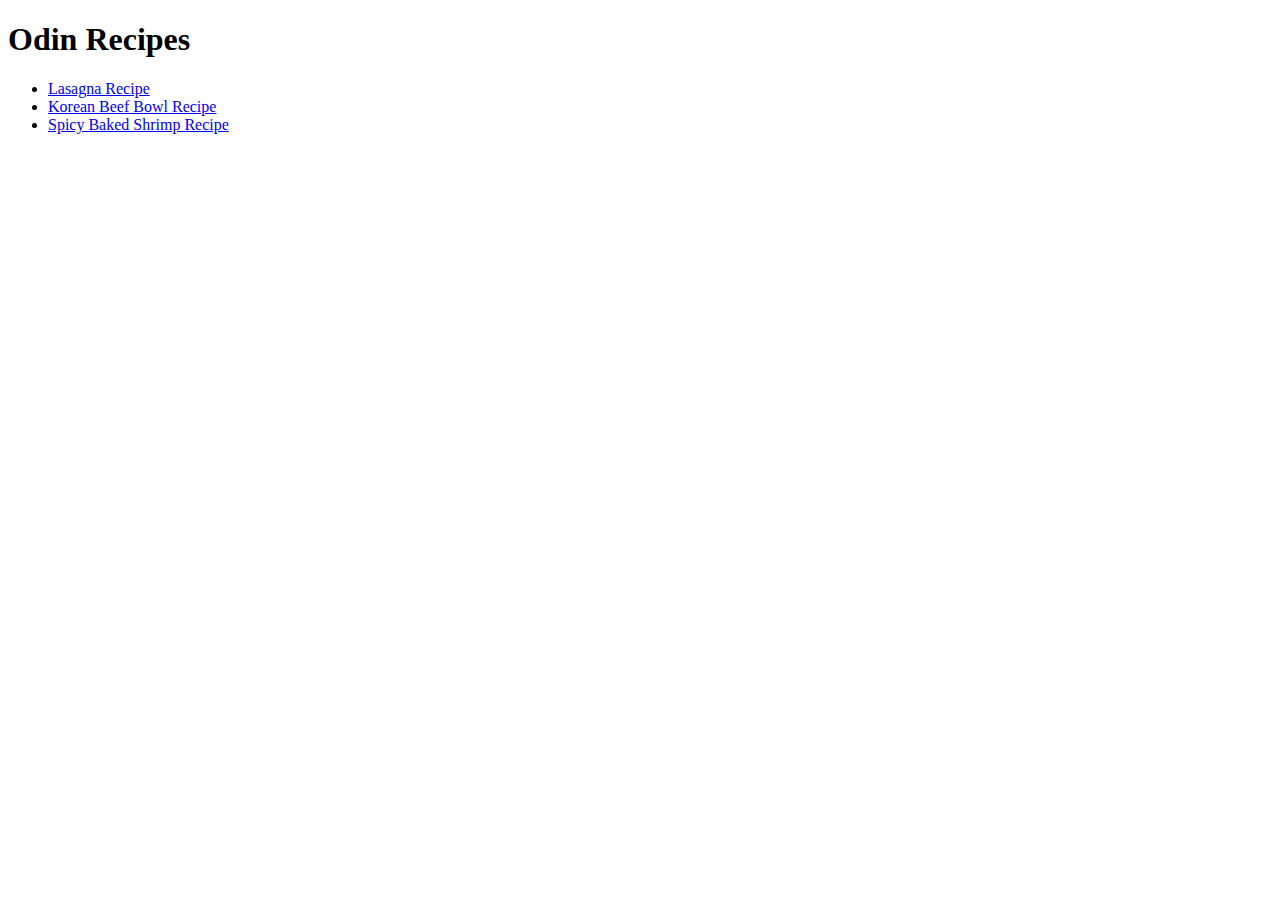
==== index.html @ 19689d17 "Added home(index) page, and 3 recipe pages" ====
<!DOCTYPE html>
<html lang="en">
    <head>
        <meta charset="UTF-8">
        <meta name="viewport" content="width=device-width, initial-scale=1.0">
        <title>Odin Recipes</title>
    </head>
    <body>
        <h1>Odin Recipes</h1>
        <ul>
            <li><a href="./recipes/lasagna.html">Lasagna Recipe</a></li>
            <li><a href="./recipes/korean-beef-bowl.html">Korean Beef Bowl Recipe</a></li>
            <li><a href="./recipes/spicy-baked-shrimp.html">Spicy Baked Shrimp Recipe</a></li>
        </ul>
    </body>
</html>
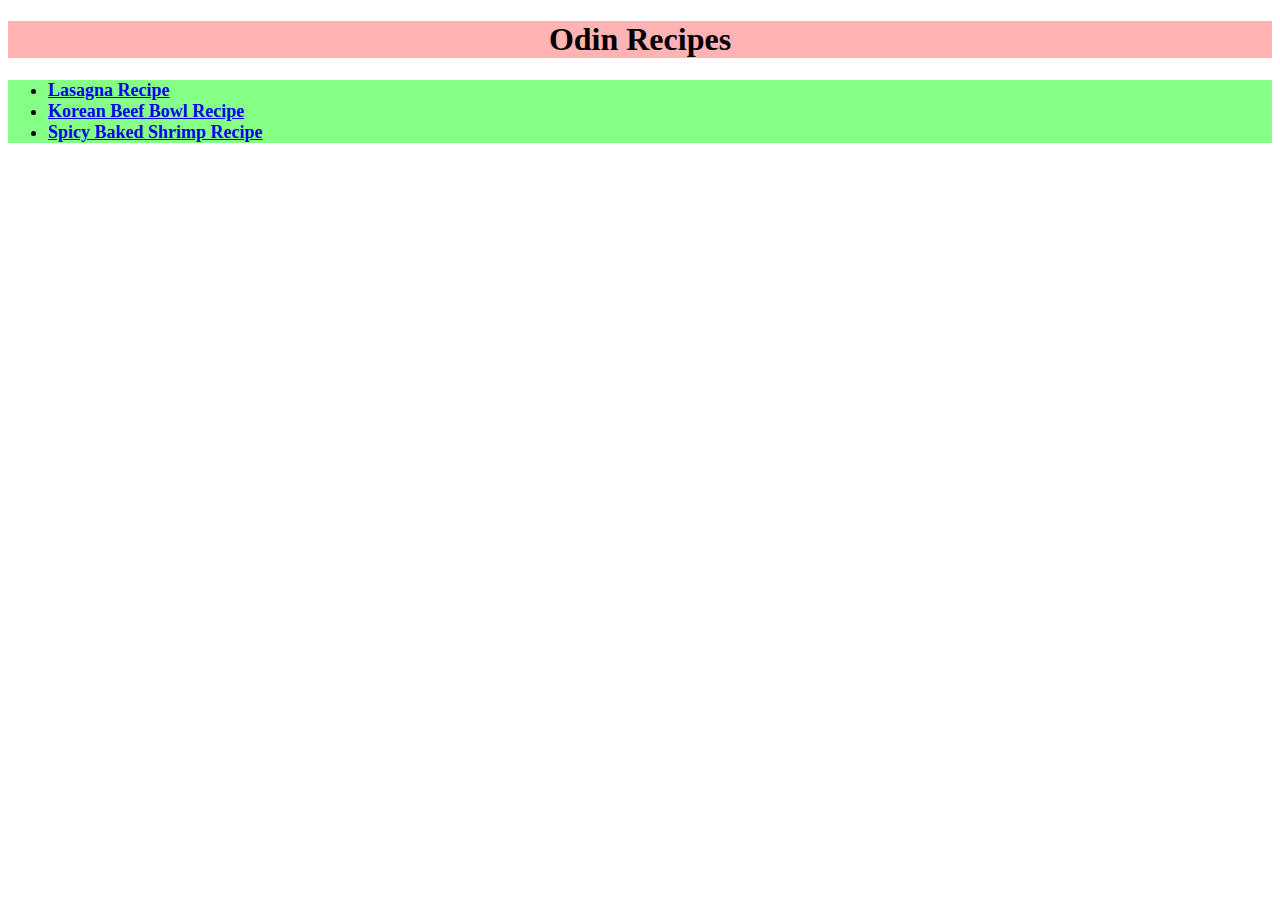
==== commit a07b4742: "put some css" ====
--- a/index.html
+++ b/index.html
@@ -1,13 +1,14 @@
 <!DOCTYPE html>
 <html lang="en">
     <head>
+        <link rel="stylesheet" href="styles.css">
         <meta charset="UTF-8">
         <meta name="viewport" content="width=device-width, initial-scale=1.0">
         <title>Odin Recipes</title>
     </head>
-    <body>
-        <h1>Odin Recipes</h1>
-        <ul>
+    <body class="index-body">
+        <h1 class="header-title">Odin Recipes</h1>
+        <ul class="recipe-list">
             <li><a href="./recipes/lasagna.html">Lasagna Recipe</a></li>
             <li><a href="./recipes/korean-beef-bowl.html">Korean Beef Bowl Recipe</a></li>
             <li><a href="./recipes/spicy-baked-shrimp.html">Spicy Baked Shrimp Recipe</a></li>
--- a/styles.css
+++ b/styles.css
@@ -0,0 +1,22 @@
+/* main page */
+.header-title {
+    background-color: #ffb3b3;
+    text-align: center;
+}
+
+.recipe-list {
+    background-color: #86ff86;
+    font-size: 18px;
+    font-weight: 800;
+}
+/* main page */
+
+/* recipe page */
+.recipe-img {
+    height: auto;
+    width: 600px;
+    display: block;
+    margin-left: auto;
+    margin-right: auto;
+}
+/* recipe page */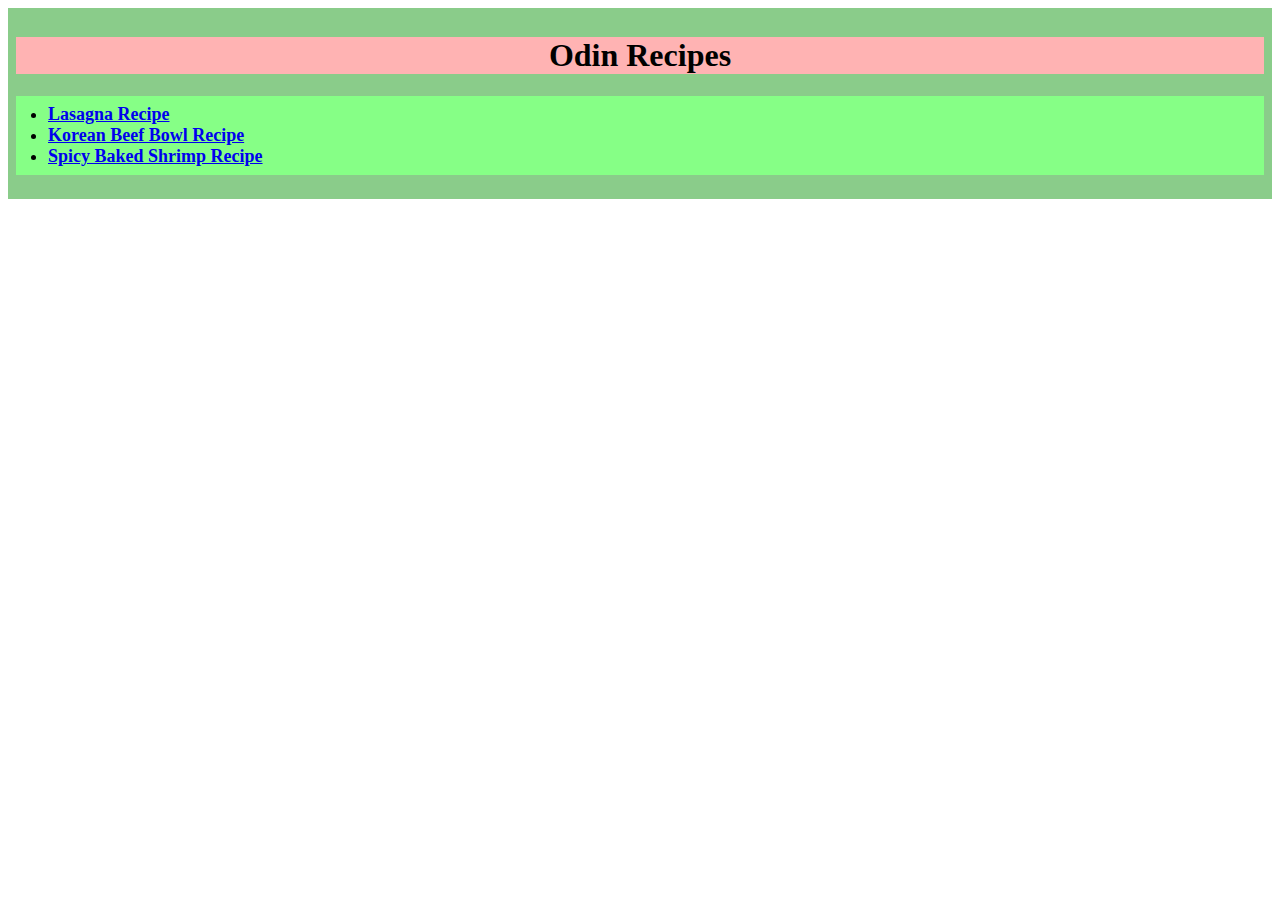
==== commit d91dc11d: "properly put classes and css to all the pages" ====
--- a/index.html
+++ b/index.html
@@ -6,12 +6,14 @@
         <meta name="viewport" content="width=device-width, initial-scale=1.0">
         <title>Odin Recipes</title>
     </head>
-    <body class="index-body">
-        <h1 class="header-title">Odin Recipes</h1>
-        <ul class="recipe-list">
-            <li><a href="./recipes/lasagna.html">Lasagna Recipe</a></li>
-            <li><a href="./recipes/korean-beef-bowl.html">Korean Beef Bowl Recipe</a></li>
-            <li><a href="./recipes/spicy-baked-shrimp.html">Spicy Baked Shrimp Recipe</a></li>
-        </ul>
+    <body>
+        <div class="container">
+            <h1 class="header-title">Odin Recipes</h1>
+            <ul class="recipe-list">
+                <li><a href="./recipes/lasagna.html">Lasagna Recipe</a></li>
+                <li><a href="./recipes/korean-beef-bowl.html">Korean Beef Bowl Recipe</a></li>
+                <li><a href="./recipes/spicy-baked-shrimp.html">Spicy Baked Shrimp Recipe</a></li>
+            </ul>
+        </div>
     </body>
 </html>--- a/styles.css
+++ b/styles.css
@@ -1,22 +1,60 @@
+/* Global Settings */
+* {
+    font-family:'Times New Roman', Times, sans-serif;
+}
+
+.container {
+    background-color: #8acc8a;
+    margin: 8px auto;
+    padding: 8px;
+}
+/* Global Settings */
+
 /* main page */
 .header-title {
     background-color: #ffb3b3;
     text-align: center;
+    font-size: 32px;
+    font-weight: bold;
 }
 
 .recipe-list {
     background-color: #86ff86;
+    font-weight: bold;
+    padding: 8px 32px;
+}
+
+.recipe-list li {
     font-size: 18px;
-    font-weight: 800;
 }
 /* main page */
 
 /* recipe page */
 .recipe-img {
     height: auto;
-    width: 600px;
+    width: 350px;
     display: block;
     margin-left: auto;
     margin-right: auto;
 }
+
+.title {
+    background-color: #d3f3c7;
+    font-size: 28px;
+    font-weight: bold;
+}
+
+p,
+.ingredients,
+.directions {
+    background-color: #9ee983;
+}
+
+.ingredients li {
+
+}
+
+.directions li {
+    
+}
 /* recipe page */